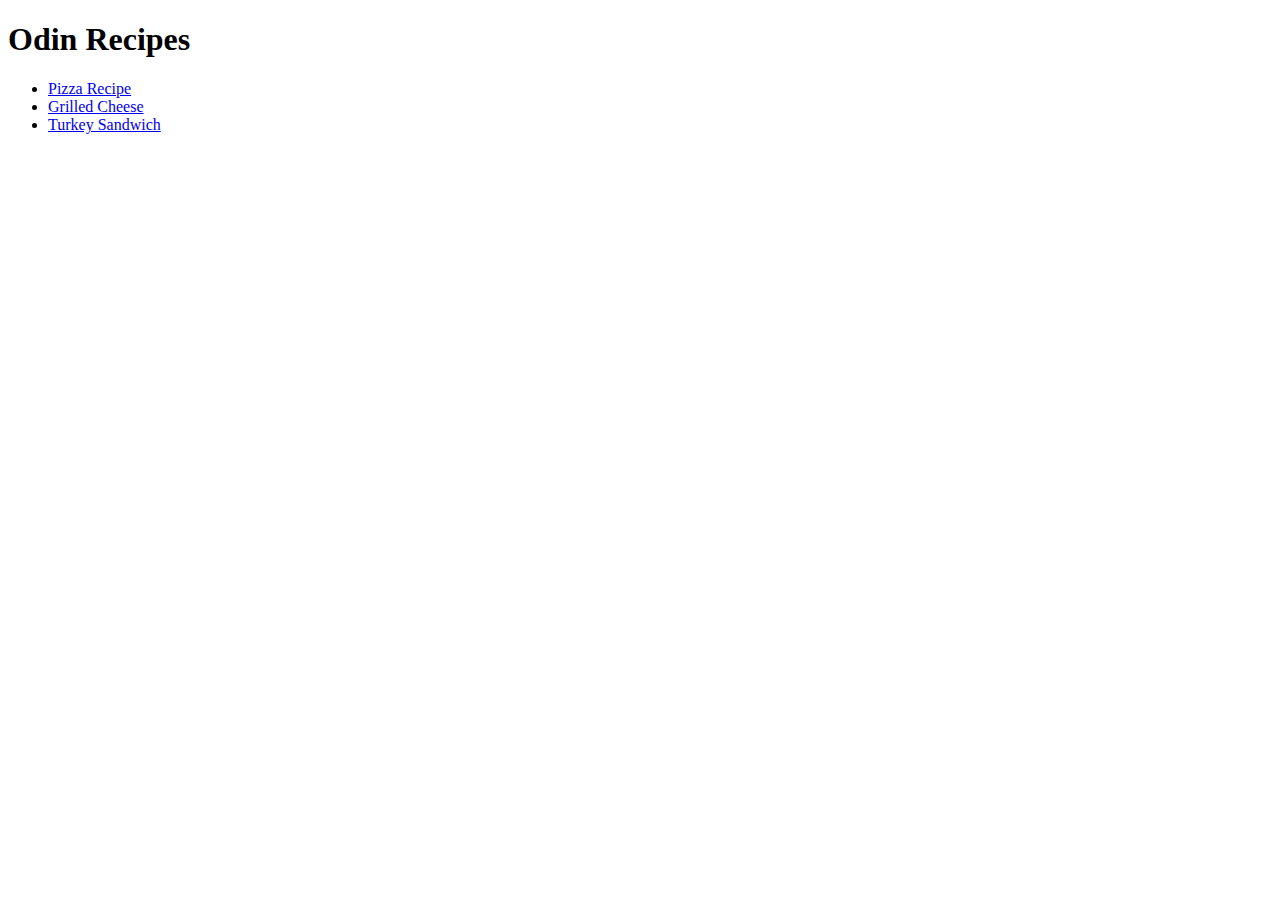
==== index.html @ 6ca7c72c "Add home page" ====
<!DOCTYPE html>
<html lang="en">
<head>
    <meta charset="UTF-8">
    <meta name="viewport" content="width=device-width, initial-scale=1.0">
    <title>Document</title>
</head>
<body>
    <h1>Odin Recipes</h1>
    <ul>
        <li><a href="./recipes/pizza.html">Pizza Recipe</a></li>
        <li><a href="./recipes/grilled-cheese.html">Grilled Cheese</a></li>
        <li><a href="./recipes/turkey-sandwich.html">Turkey Sandwich</a></li>
    </ul>
</body>
</html>
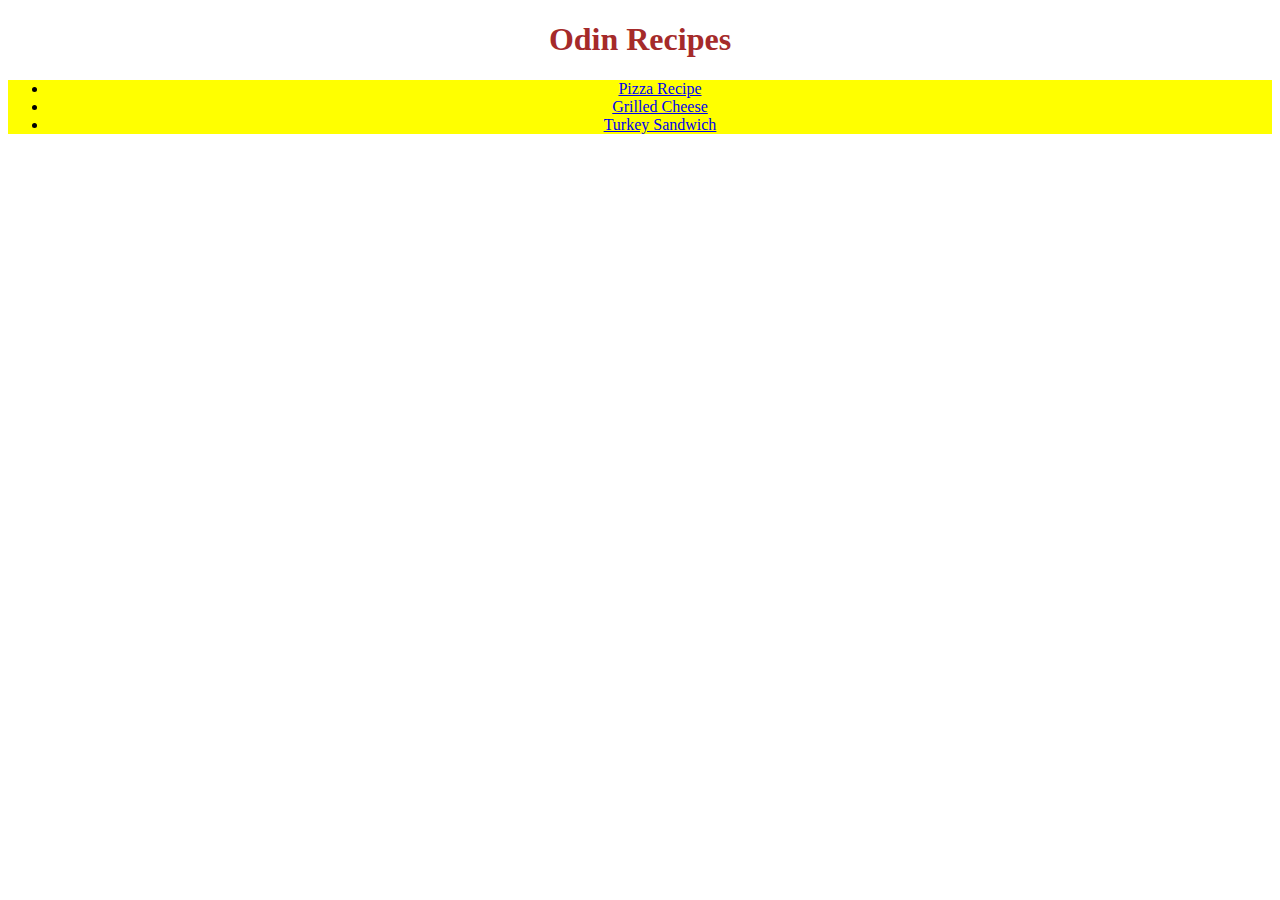
==== commit fb798802: "Style homepage and recipe pages" ====
--- a/index.html
+++ b/index.html
@@ -3,6 +3,7 @@
 <head>
     <meta charset="UTF-8">
     <meta name="viewport" content="width=device-width, initial-scale=1.0">
+    <link rel="stylesheet" href="./style.css"/>
     <title>Document</title>
 </head>
 <body>
--- a/style.css
+++ b/style.css
@@ -0,0 +1,11 @@
+h1 {
+    text-align: center;
+    color: brown;
+}
+
+ul {
+    background-color: yellow;
+    text-align: center;
+    border: 10px;
+    border-color: brown;
+}